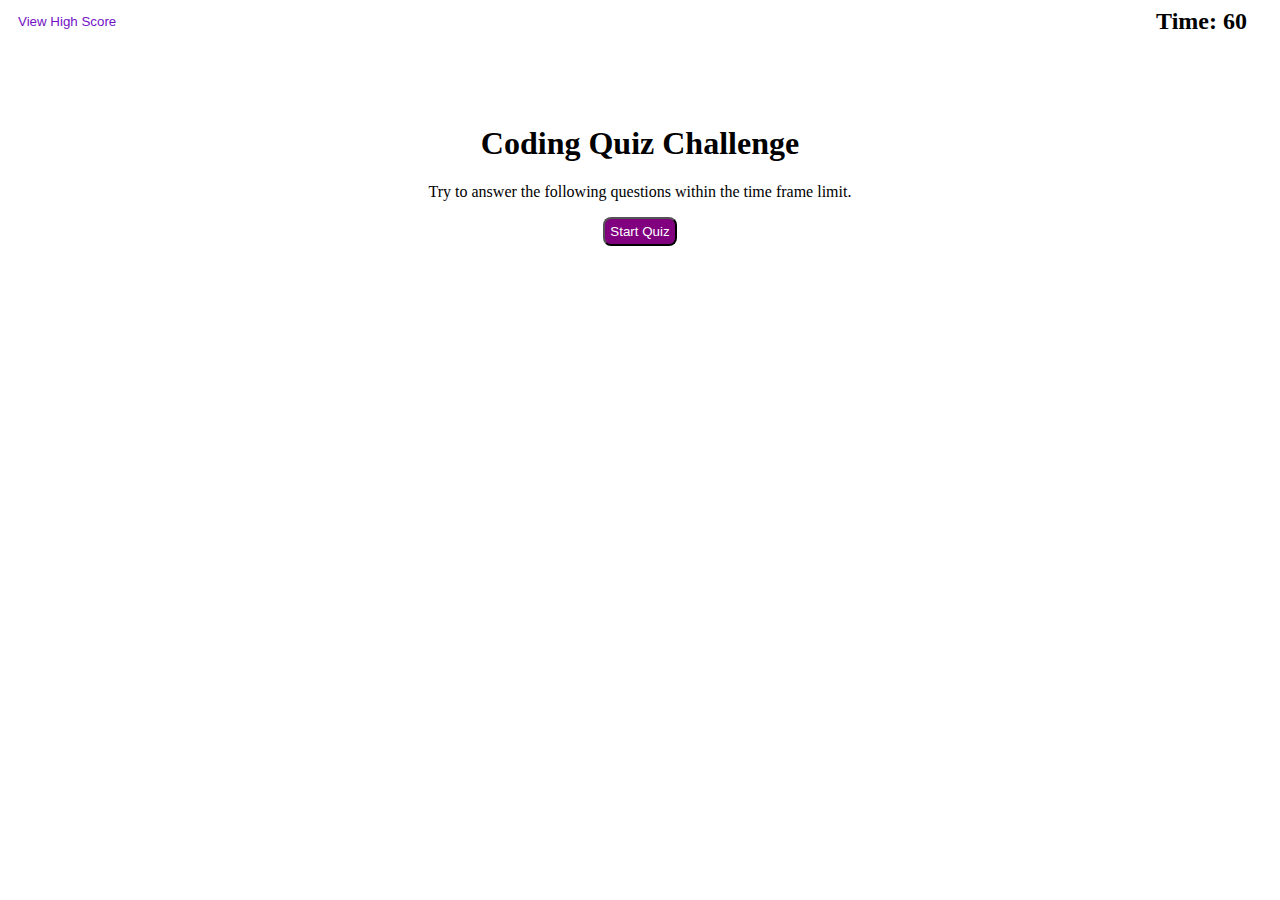
==== index.html @ 61c22362 "First commit" ====
<!DOCTYPE html>
<html lang="eng">
    <head>
        <title>Timed Coding Quiz </title>
        <meta charset="UTF-8" />
        <meta name="viewport" content="width=device-width, initial-scale=1" />
        <link rel="stylesheet" href="./assets/css/style.css">
    </head>
    <body>
       <nav>
           <button onclick="showScore()">View High Score</button>
           <h2>Time: <span id="time">60</span></h2>
       </nav>
        <div id="quiz" class="quiz-container">
        <h1>Coding Quiz Challenge</h1>
        <p>Try to answer the following questions within the time frame limit.</p>
        <button onclick="startQuiz()">Start Quiz</button>
        </div>

        <div id ="final-screen" class ="hide">
            <h2> All Done!</h2>
            <p> Your Final Score is <span id="final-score"></span>.</p>
            <p>
                Enter initial: <input type="text" id="initials" name="score" minlegnth="8">
                <button id="submit"> Submit</button>
            </p>
        
        </div>

        
    
        <script src="./assets/js/questions.js"></script>
    <script src="./assets/js/script.js"></script>
    </body>
</html>
---- assets/css/style.css ----
/* * {
    /* border: 2px dotted red; */


nav {
    display: flex;
    justify-content: space-between;
    padding: 0 5px;
}

nav button {
    background: white;
    padding: 0px;
    color: rgb(116, 17, 197);
    border: none;
}

nav h2 {
    margin: 0 20px;
}

.quiz-container {
    width: 90%;
    margin: 10vh auto;
    text-align: center;
    flex-direction: column;
}

.hide {
    display: none;
}

button {
    background: purple;
    color: white;
    padding: 5px;
    border-radius: 8px;
    margin: 5px;
}

.quiz-container button {
    display: block;
    margin: 1vh auto;

}
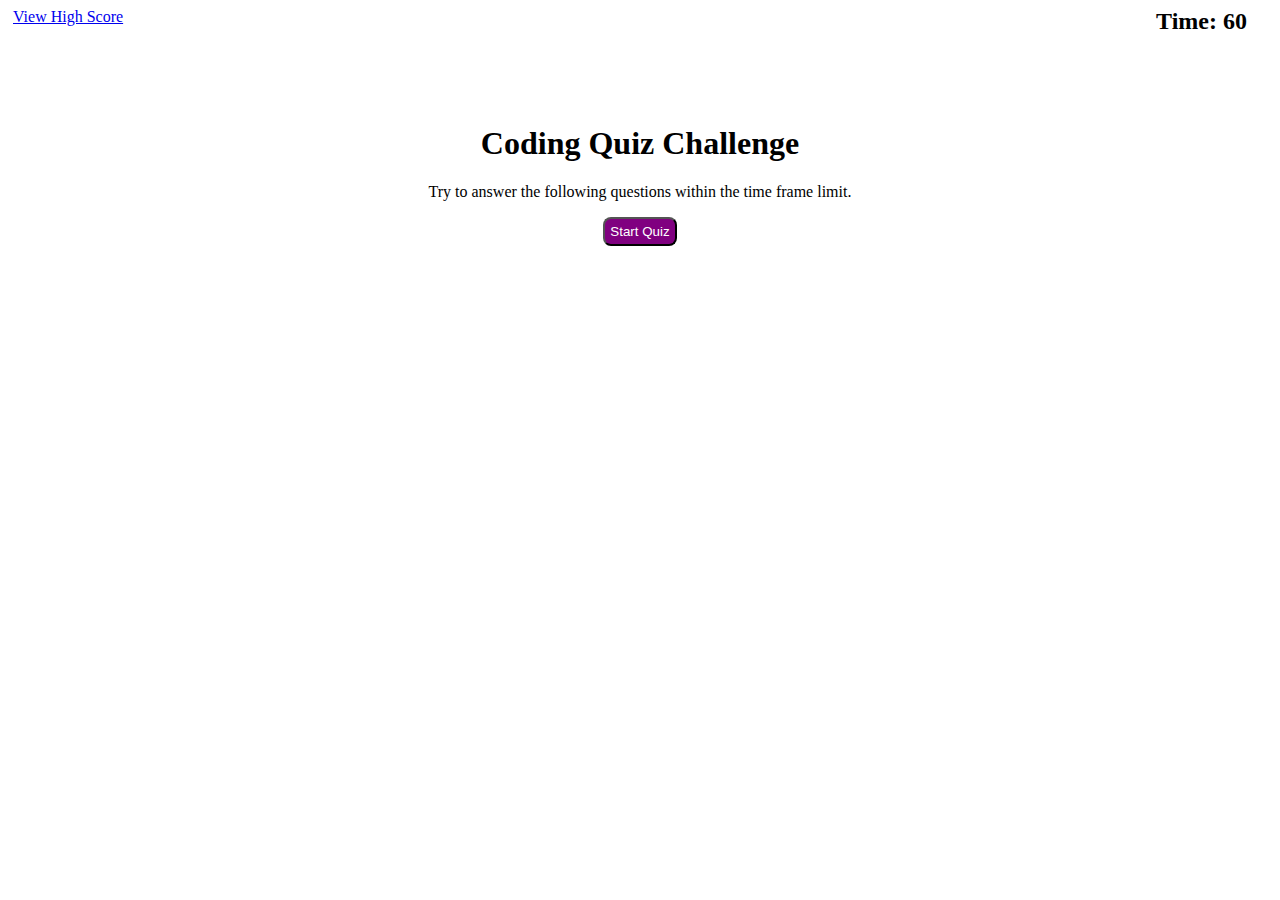
==== commit 76aa1562: "Added a score.js and a score.html" ====
--- a/index.html
+++ b/index.html
@@ -6,11 +6,13 @@
         <meta name="viewport" content="width=device-width, initial-scale=1" />
         <link rel="stylesheet" href="./assets/css/style.css">
     </head>
+
     <body>
-       <nav>
-           <button onclick="showScore()">View High Score</button>
-           <h2>Time: <span id="time">60</span></h2>
-       </nav>
+    <nav>
+        <a href="/score.html">View High Score</a>
+        <h2>Time: <span id="time">60</span></h2>
+    </nav>
+
         <div id="quiz" class="quiz-container">
         <h1>Coding Quiz Challenge</h1>
         <p>Try to answer the following questions within the time frame limit.</p>
@@ -20,14 +22,11 @@
         <div id ="final-screen" class ="hide">
             <h2> All Done!</h2>
             <p> Your Final Score is <span id="final-score"></span>.</p>
-            <p>
-                Enter initial: <input type="text" id="initials" name="score" minlegnth="8">
-                <button id="submit"> Submit</button>
+            <p> Enter initial: <input type="text" id="initials" name="score" minlegnth="8">
+                <button type="submit" data-submit> Submit</button>
             </p>
-        
         </div>
-
-        
+        <div id="score" class="score hide"></div>      
     
         <script src="./assets/js/questions.js"></script>
     <script src="./assets/js/script.js"></script>
--- a/assets/css/style.css
+++ b/assets/css/style.css
@@ -26,6 +26,7 @@
     flex-direction: column;
 }
 
+
 .hide {
     display: none;
 }
@@ -43,5 +44,9 @@
     margin: 1vh auto;
 
 }
-    
 
+ol {
+    padding-left:0px;
+    max-height: 350px;
+}
+
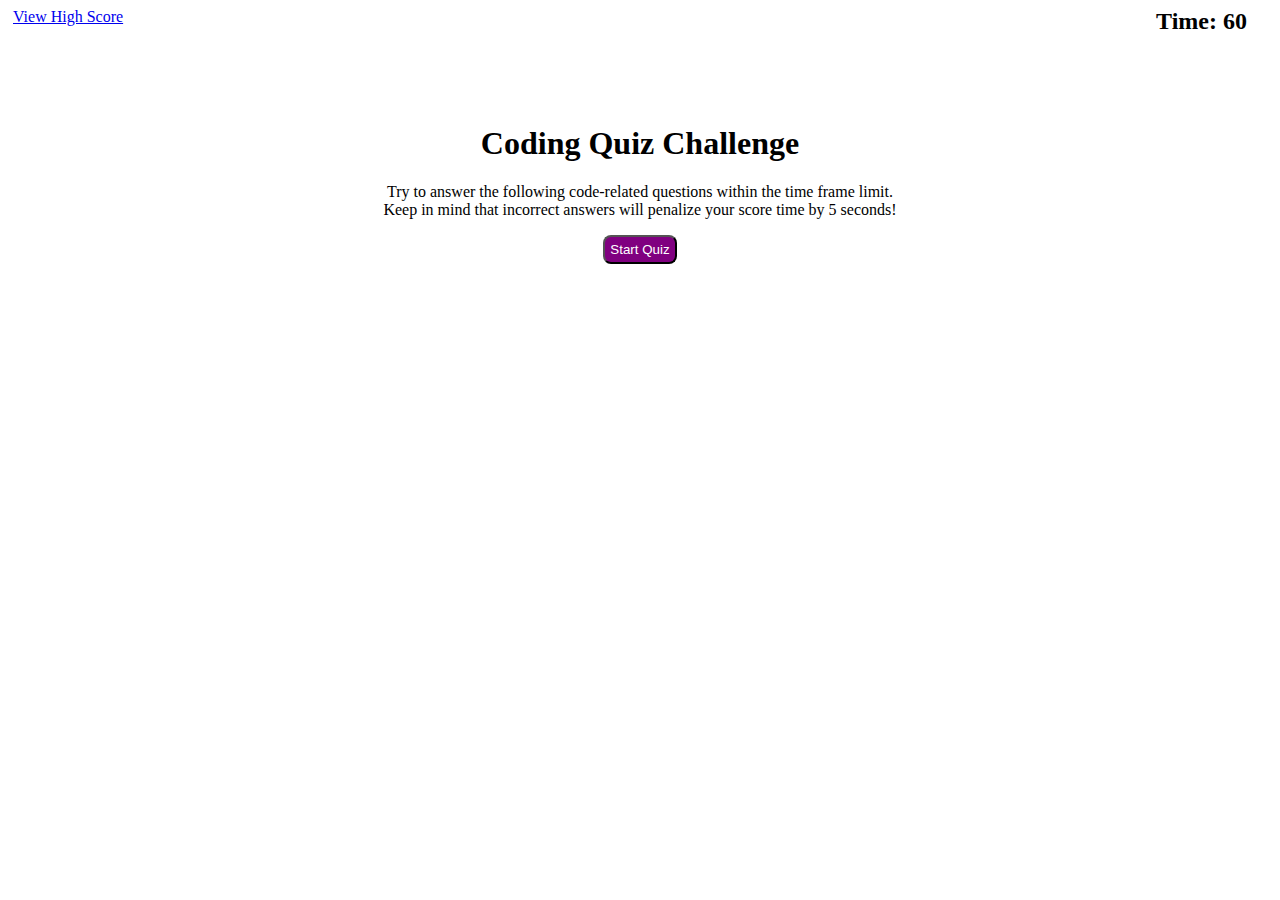
==== commit b6a72333: "upated questions.js and script.js" ====
--- a/index.html
+++ b/index.html
@@ -15,14 +15,16 @@
 
         <div id="quiz" class="quiz-container">
         <h1>Coding Quiz Challenge</h1>
-        <p>Try to answer the following questions within the time frame limit.</p>
+        <p>Try to answer the following code-related questions within the time frame limit.<br>
+            Keep in mind that incorrect answers will penalize your score time by 5 seconds!
+        </p>
         <button onclick="startQuiz()">Start Quiz</button>
         </div>
 
         <div id ="final-screen" class ="hide">
             <h2> All Done!</h2>
             <p> Your Final Score is <span id="final-score"></span>.</p>
-            <p> Enter initial: <input type="text" id="initials" name="score" minlegnth="8">
+            <p> Enter initial: <input type="text" id="initials" minlegnth="8">
                 <button type="submit" data-submit> Submit</button>
             </p>
         </div>
--- a/assets/css/style.css
+++ b/assets/css/style.css
@@ -50,3 +50,7 @@
     max-height: 350px;
 }
 
+input[type="text"] {
+font: size 100%; ;
+}
+
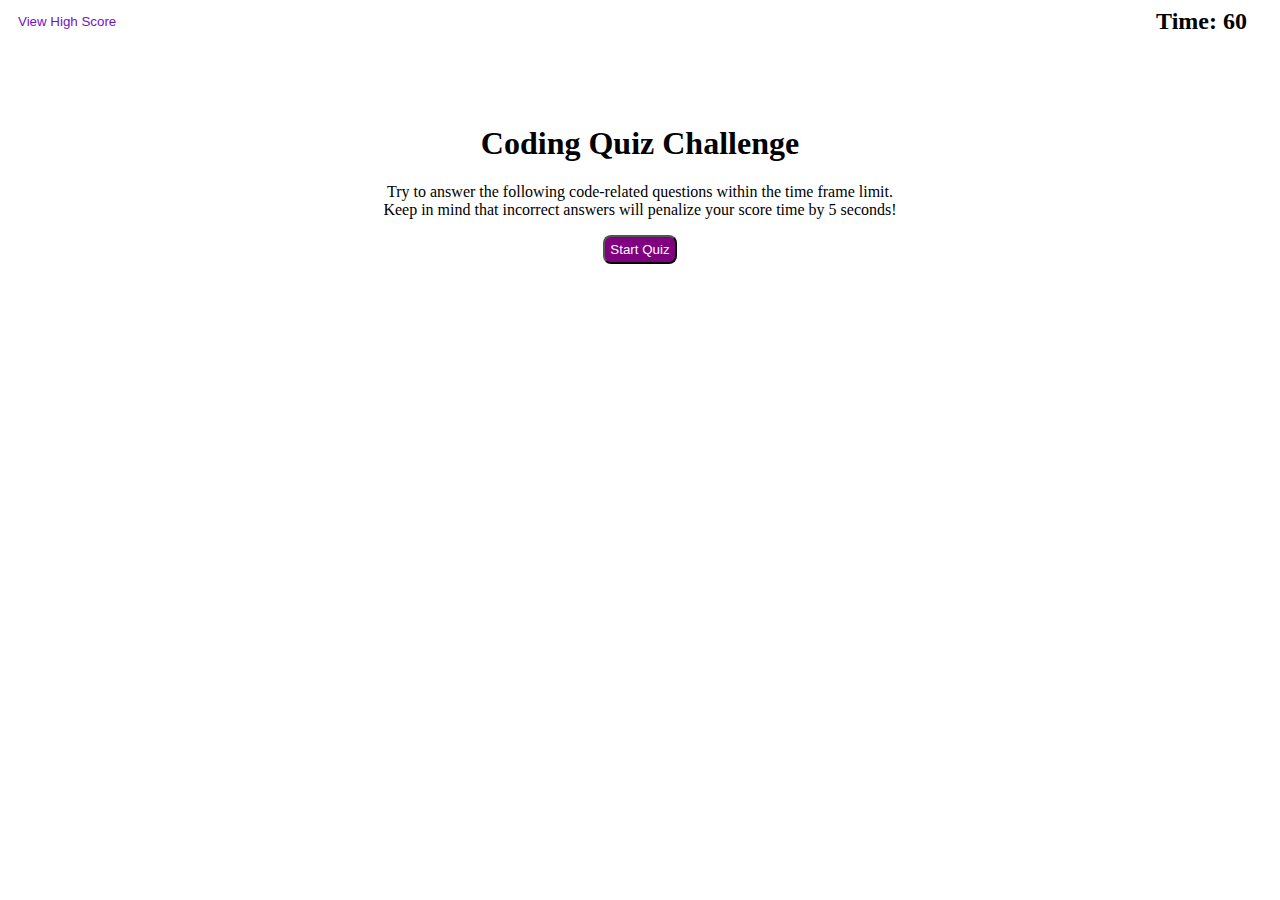
==== commit 5774f446: "added local storage and working highscore page to script.js" ====
--- a/index.html
+++ b/index.html
@@ -9,7 +9,7 @@
 
     <body>
     <nav>
-        <a href="/score.html">View High Score</a>
+        <button id="score">View High Score</button>
         <h2>Time: <span id="time">60</span></h2>
     </nav>
 
@@ -28,7 +28,7 @@
                 <button type="submit" data-submit> Submit</button>
             </p>
         </div>
-        <div id="score" class="score hide"></div>      
+        <div id="feeback" class="feedback hide"></div>      
     
         <script src="./assets/js/questions.js"></script>
     <script src="./assets/js/script.js"></script>
